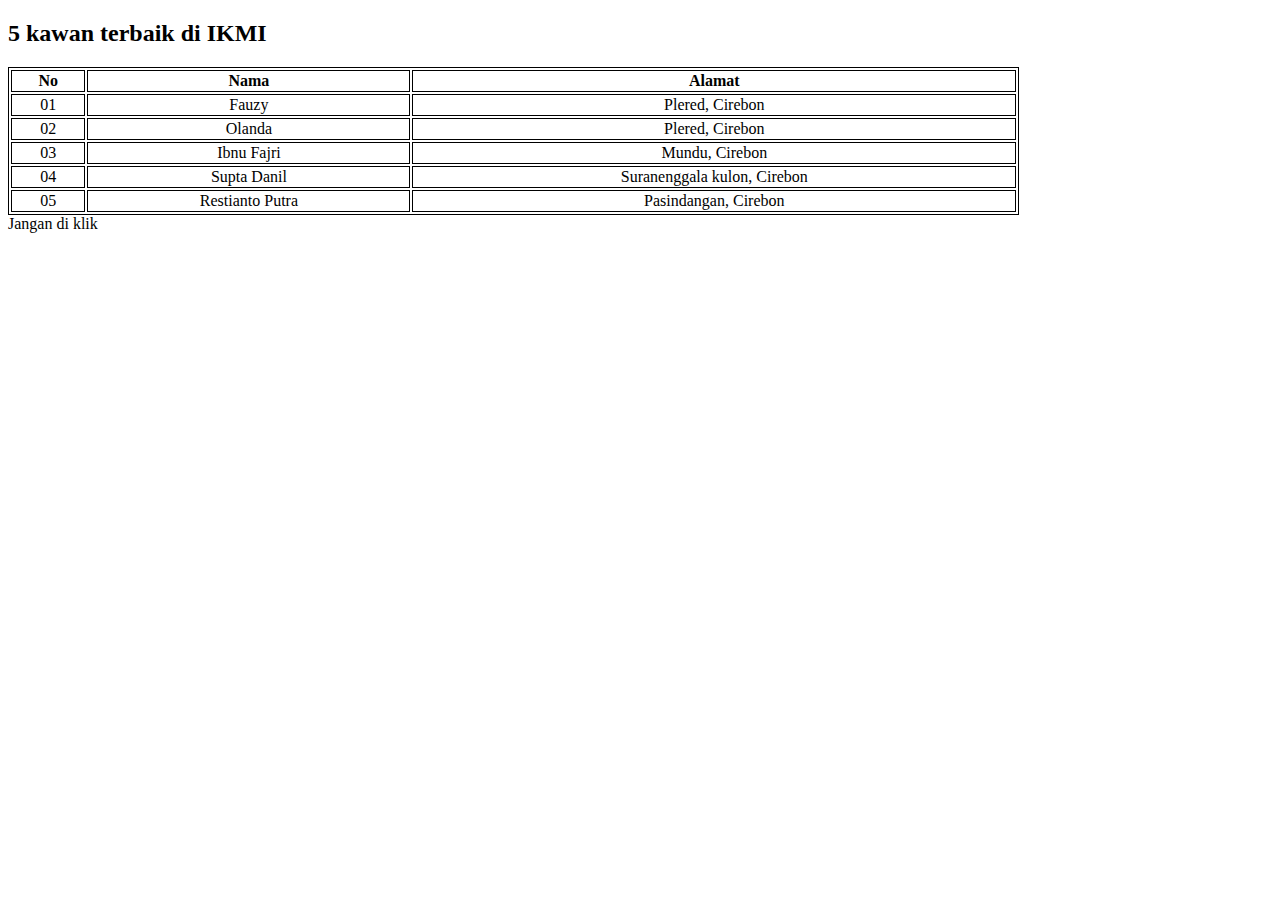
==== p03.html @ 277b9d98 "first commit" ====
<!DOCTYPE html>
<html>
<style>
a:link {
  color: black;
  background-color: transparent;
  text-decoration: none;
}
a:visited {
  color: Blue;
  background-color: transparent;
  text-decoration: none;
}
a:hover {
  color: red;
  background-color: transparent;
  text-decoration: underline;
}
a:active {
  color: green;
  background-color: transparent;
  text-decoration: underline;
}

table, th, td {
  border:1px solid black;
}
</style>
<body>

<h2>5 kawan terbaik di IKMI</h2>

<table style="width:80%">
  <tr>
    <th>No</th>
    <th>Nama</th>
    <th>Alamat</th>
  </tr>
  <tr>
    <td><center>01</center></td>
    <td><center>Fauzy</center></td>
    <td><center>Plered, Cirebon</center></td>
  </tr>
  <tr>
    <td><center>02</center></td>
    <td><center>Olanda</center></td>
    <td><center>Plered, Cirebon</center></td>
  </tr>
  <tr>
    <td><center>03</center></td>
    <td><center>Ibnu Fajri</center></td>
    <td><center>Mundu, Cirebon</center></td>
  </tr>
  <tr>
    <td><center>04</center></td>
    <td><center>Supta Danil</center></td>
    <td><center>Suranenggala kulon, Cirebon</center></td>
  </tr>
  <tr>
    <td><center>05</center></td>
    <td><center>Restianto Putra</center></td>
    <td><center>Pasindangan, Cirebon</center></td>
  </tr>
</table>

<a href="https://www.instagram.com/zulion.zx/" target="_blank">Jangan di klik</a>

</body>
</html>
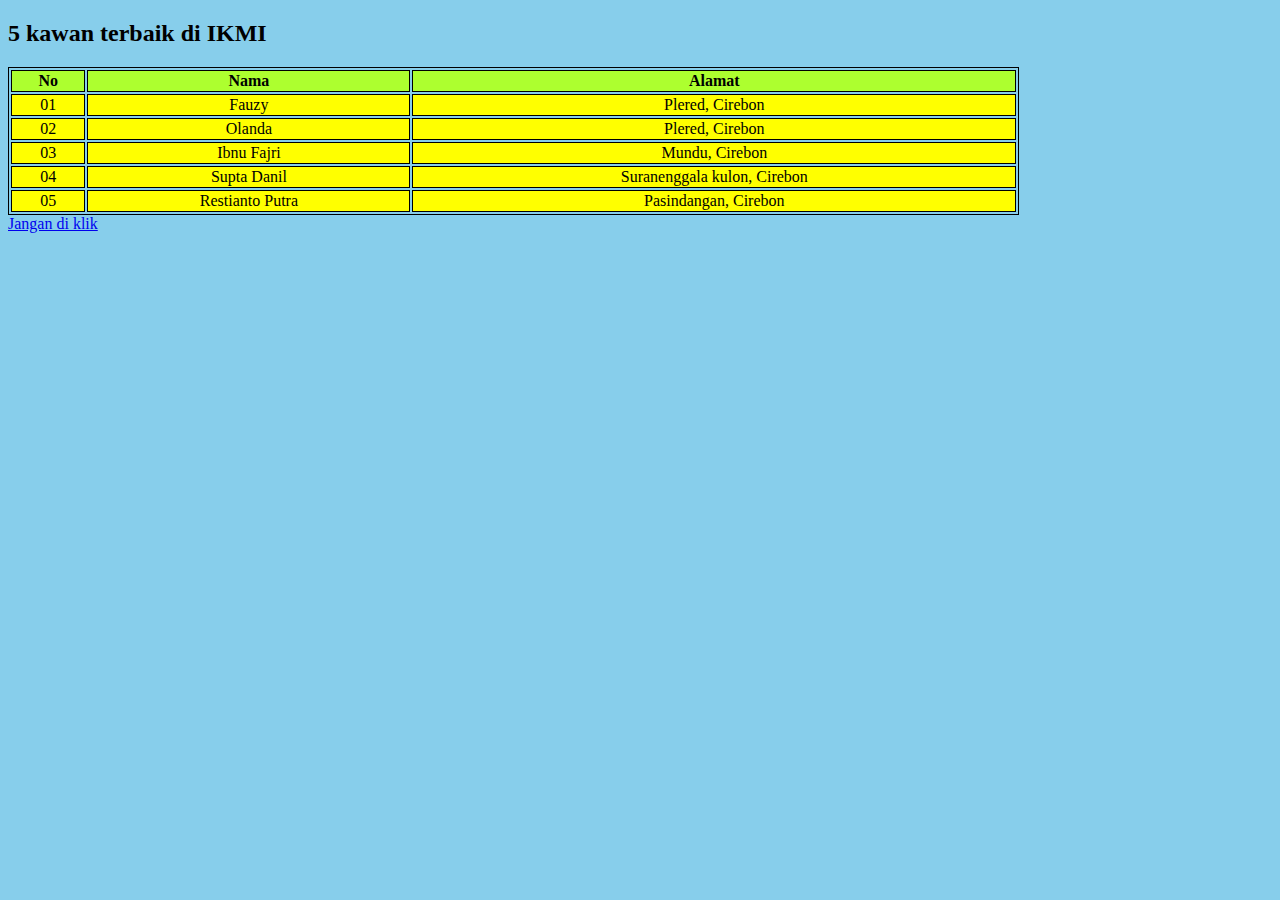
==== commit 69dde619: "Add files via upload" ====
--- a/p03.html
+++ b/p03.html
@@ -1,69 +1,77 @@
-<!DOCTYPE html>
-<html>
-<style>
-a:link {
-  color: black;
-  background-color: transparent;
-  text-decoration: none;
-}
-a:visited {
-  color: Blue;
-  background-color: transparent;
-  text-decoration: none;
-}
-a:hover {
-  color: red;
-  background-color: transparent;
-  text-decoration: underline;
-}
-a:active {
-  color: green;
-  background-color: transparent;
-  text-decoration: underline;
-}
-
-table, th, td {
-  border:1px solid black;
-}
-</style>
-<body>
-
-<h2>5 kawan terbaik di IKMI</h2>
-
-<table style="width:80%">
-  <tr>
-    <th>No</th>
-    <th>Nama</th>
-    <th>Alamat</th>
-  </tr>
-  <tr>
-    <td><center>01</center></td>
-    <td><center>Fauzy</center></td>
-    <td><center>Plered, Cirebon</center></td>
-  </tr>
-  <tr>
-    <td><center>02</center></td>
-    <td><center>Olanda</center></td>
-    <td><center>Plered, Cirebon</center></td>
-  </tr>
-  <tr>
-    <td><center>03</center></td>
-    <td><center>Ibnu Fajri</center></td>
-    <td><center>Mundu, Cirebon</center></td>
-  </tr>
-  <tr>
-    <td><center>04</center></td>
-    <td><center>Supta Danil</center></td>
-    <td><center>Suranenggala kulon, Cirebon</center></td>
-  </tr>
-  <tr>
-    <td><center>05</center></td>
-    <td><center>Restianto Putra</center></td>
-    <td><center>Pasindangan, Cirebon</center></td>
-  </tr>
-</table>
-
-<a href="https://www.instagram.com/zulion.zx/" target="_blank">Jangan di klik</a>
-
-</body>
+<!DOCTYPE html>
+<html>
+<style>
+  body {
+    font-family: "Times New Roman";
+    font-size: 50pxpx;
+    background-color: skyblue;
+  }
+
+  tr {
+    background: greenyellow;
+    padding: 2px solid;
+    text-align: center;
+
+  }
+  td {
+    background: yellow;
+    cursor: pointer;
+    transition: .3s;
+    padding: 2px solid;
+    text-align: center;
+  }
+  td:hover {
+    background: red;
+  }
+  .tabel1 {
+    width: 100%;
+    max-width: 500px;
+    margin: auto;
+
+  }
+
+table, th, td {
+  border:1px solid black;
+}
+</style>
+<body>
+
+<h2>5 kawan terbaik di IKMI</h2>
+
+<table style="width:80%">
+  <tr>
+    <th>No</th>
+    <th>Nama</th>
+    <th>Alamat</th>
+  </tr>
+  <tr>
+    <td><center>01</center></td>
+    <td><center>Fauzy</center></td>
+    <td><center>Plered, Cirebon</center></td>
+  </tr>
+  <tr>
+    <td><center>02</center></td>
+    <td><center>Olanda</center></td>
+    <td><center>Plered, Cirebon</center></td>
+  </tr>
+  <tr>
+    <td><center>03</center></td>
+    <td><center>Ibnu Fajri</center></td>
+    <td><center>Mundu, Cirebon</center></td>
+  </tr>
+  <tr>
+    <td><center>04</center></td>
+    <td><center>Supta Danil</center></td>
+    <td><center>Suranenggala kulon, Cirebon</center></td>
+  </tr>
+  <tr>
+    <td><center>05</center></td>
+    <td><center>Restianto Putra</center></td>
+    <td><center>Pasindangan, Cirebon</center></td>
+  </tr>
+</table>
+
+<a href="https://www.instagram.com/zulion.zx/" target="_blank">Jangan di klik</a>
+
+</body>
 </html>